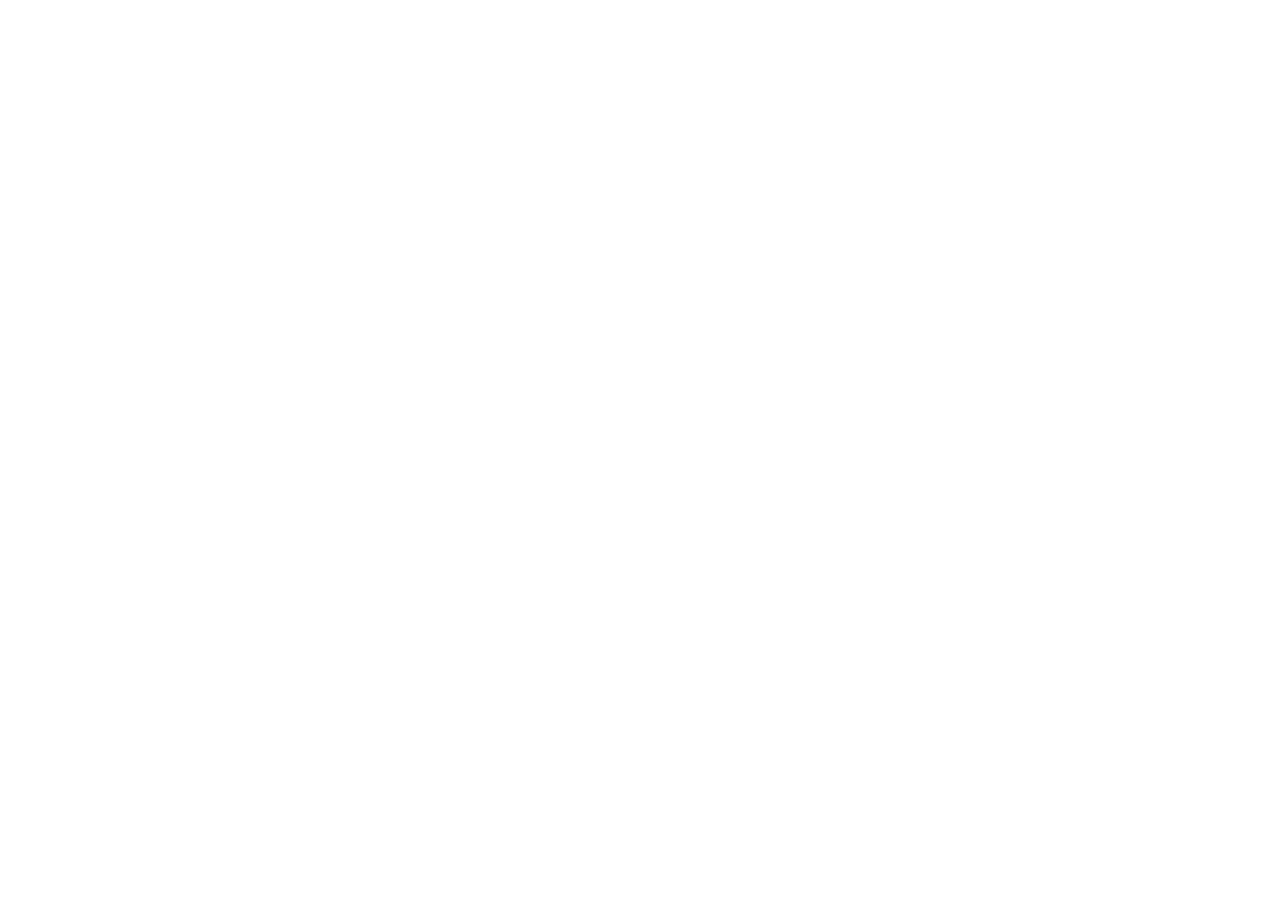
==== highscores.html @ 5ce81638 "add highscores page" ====
<!DOCTYPE html>
<html lang="en">
<head>
    <meta charset="UTF-8">
    <meta name="viewport" content="width=device-width, initial-scale=1.0">
    <title>Document</title>
</head>
<body>
    
</body>
</html>
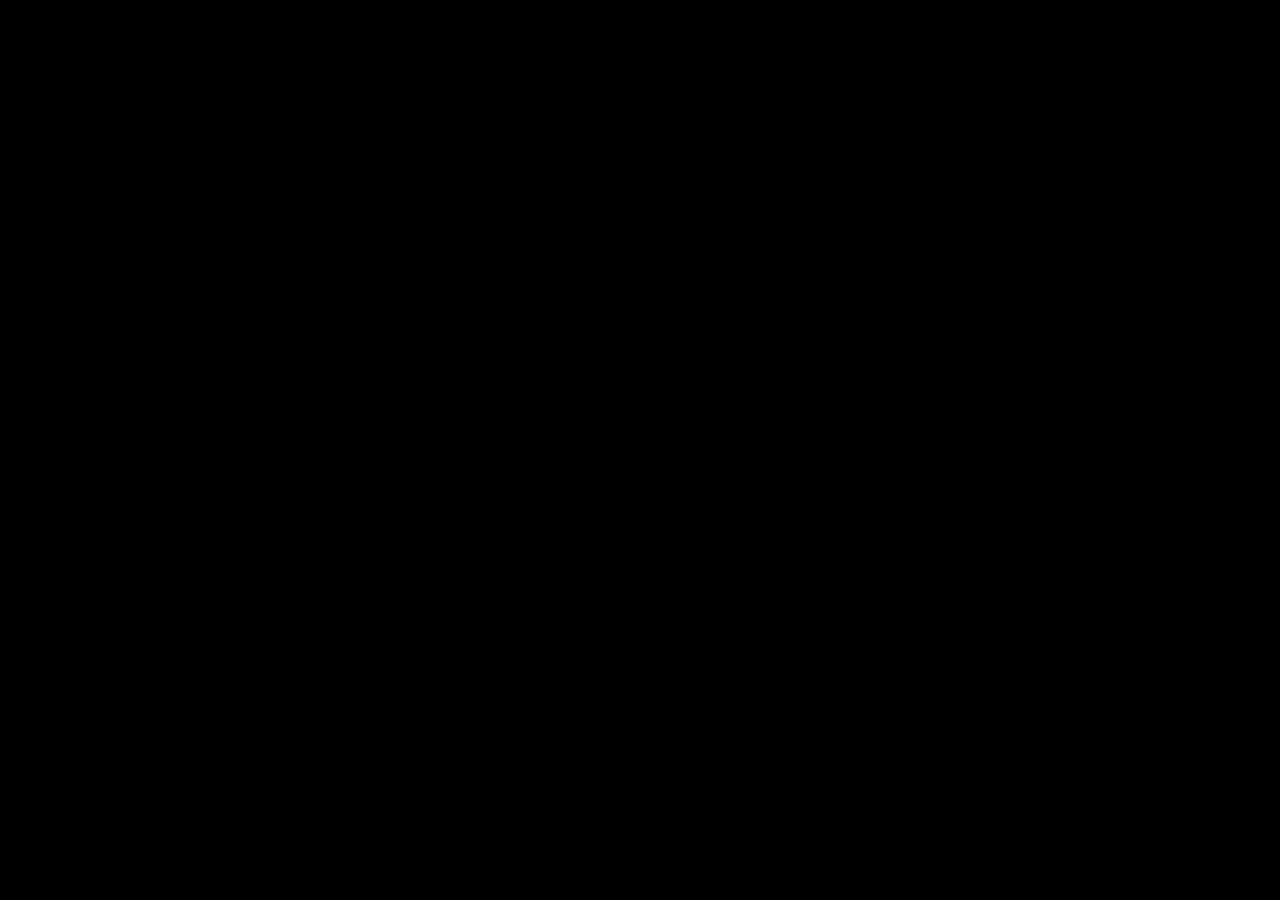
==== commit f2c7fff4: "link to highscores" ====
--- a/highscores.html
+++ b/highscores.html
@@ -3,7 +3,10 @@
 <head>
     <meta charset="UTF-8">
     <meta name="viewport" content="width=device-width, initial-scale=1.0">
-    <title>Document</title>
+    <title>HIGHSCORE!</title>
+    <script src="https://cdnjs.cloudflare.com/ajax/libs/jquery/3.2.1/jquery.min.js"></script>
+    <link href="https://cdn.jsdelivr.net/npm/bootstrap@5.0.0-beta1/dist/css/bootstrap.min.css" rel="stylesheet" integrity="sha384-giJF6kkoqNQ00vy+HMDP7azOuL0xtbfIcaT9wjKHr8RbDVddVHyTfAAsrekwKmP1" crossorigin="anonymous">
+    <link rel="stylesheet" href="assets/style.css">
 </head>
 <body>
     
--- a/assets/style.css
+++ b/assets/style.css
@@ -0,0 +1,30 @@
+body {
+    background-color: black;
+}
+
+#highScore {
+    color: red;
+    font-size: 30px;
+}
+
+#time {
+    color: red;
+    font-size: 30px;
+    position: absolute; 
+    top: 5px;
+    right: 5px; 
+    text-align: right;
+}
+#quizTitle{
+    color: red;
+    font-size: 30px;
+}
+#question {
+    color: red;
+    font-size: 30px;
+}
+#jumbo2{
+    color: red;
+    font-size: 20px;
+
+}
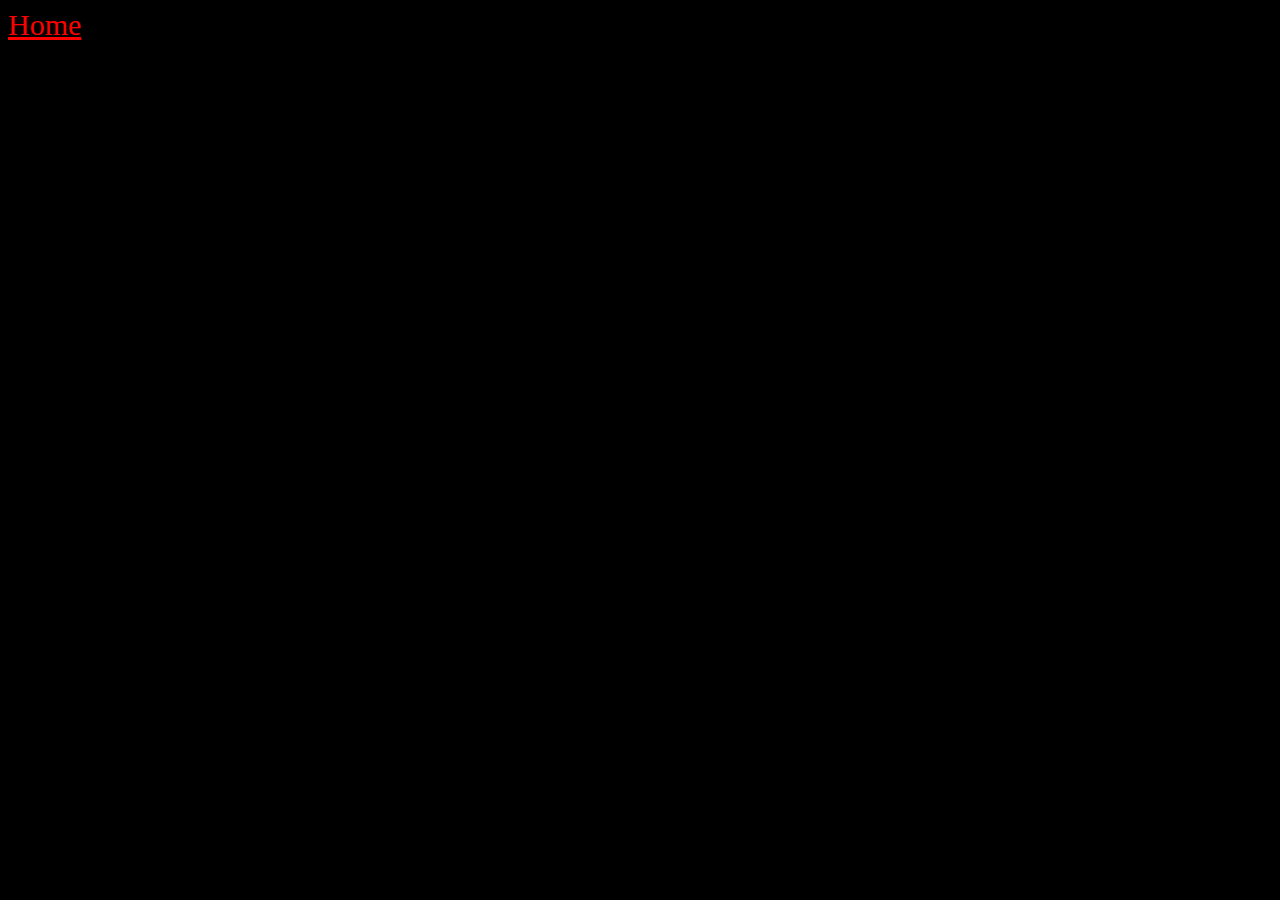
==== commit a4e31efa: "add home link on high score page" ====
--- a/highscores.html
+++ b/highscores.html
@@ -9,6 +9,6 @@
     <link rel="stylesheet" href="assets/style.css">
 </head>
 <body>
-    
+    <a href="index.html" id="highScore">Home</a>
 </body>
 </html>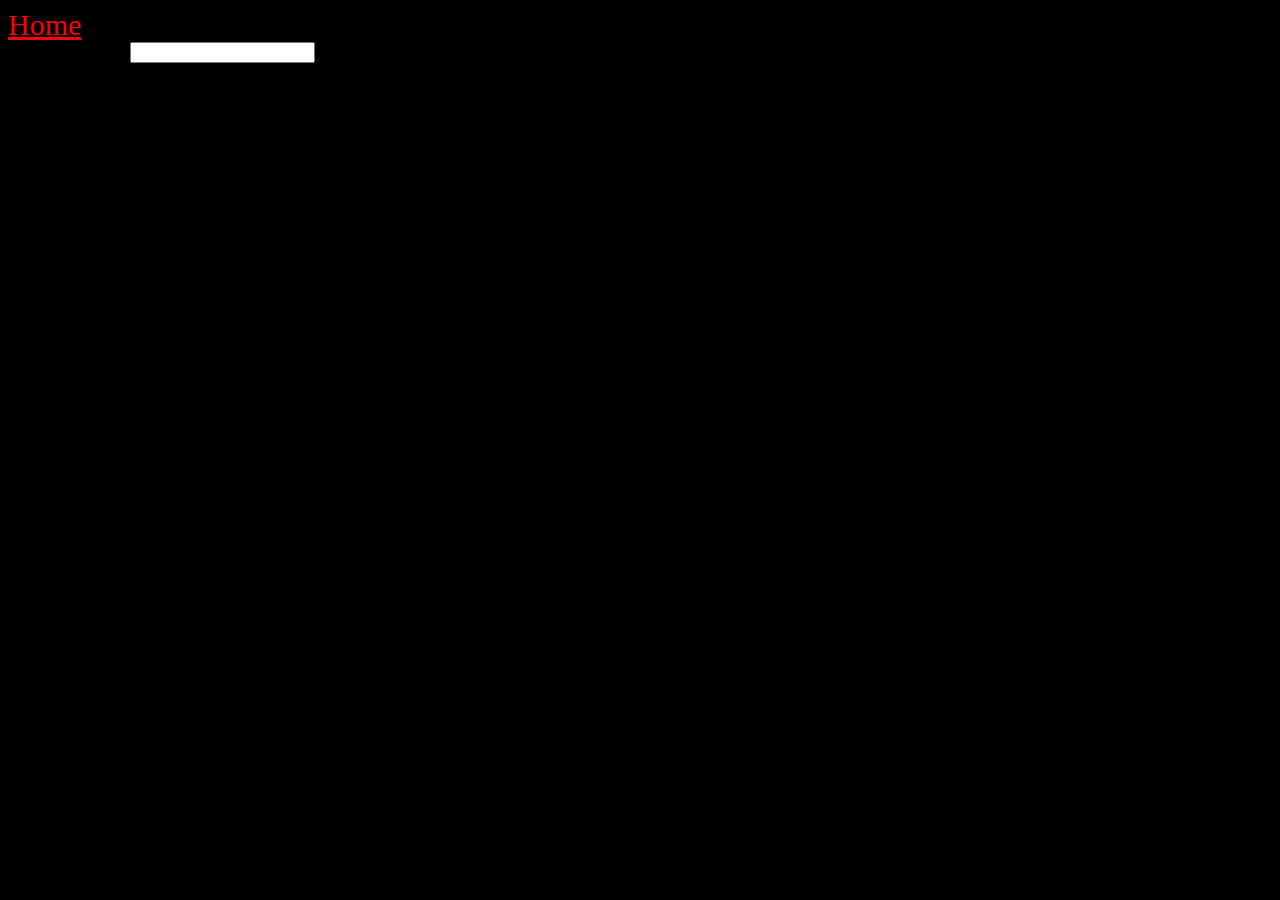
==== commit 970e55ae: "added initials form on high score page" ====
--- a/highscores.html
+++ b/highscores.html
@@ -10,5 +10,11 @@
 </head>
 <body>
     <a href="index.html" id="highScore">Home</a>
+    <div class="jumbotron" id="jumbo1">
+        <div class="input-group input-group-sm mb-3">
+            <span class="input-group-text" id="inputGroup-sizing-sm">Enter Your Initials</span>
+            <input type="text" class="form-control" aria-label="Sizing example input" aria-describedby="inputGroup-sizing-sm">
+          </div>
+    </div>
 </body>
 </html>